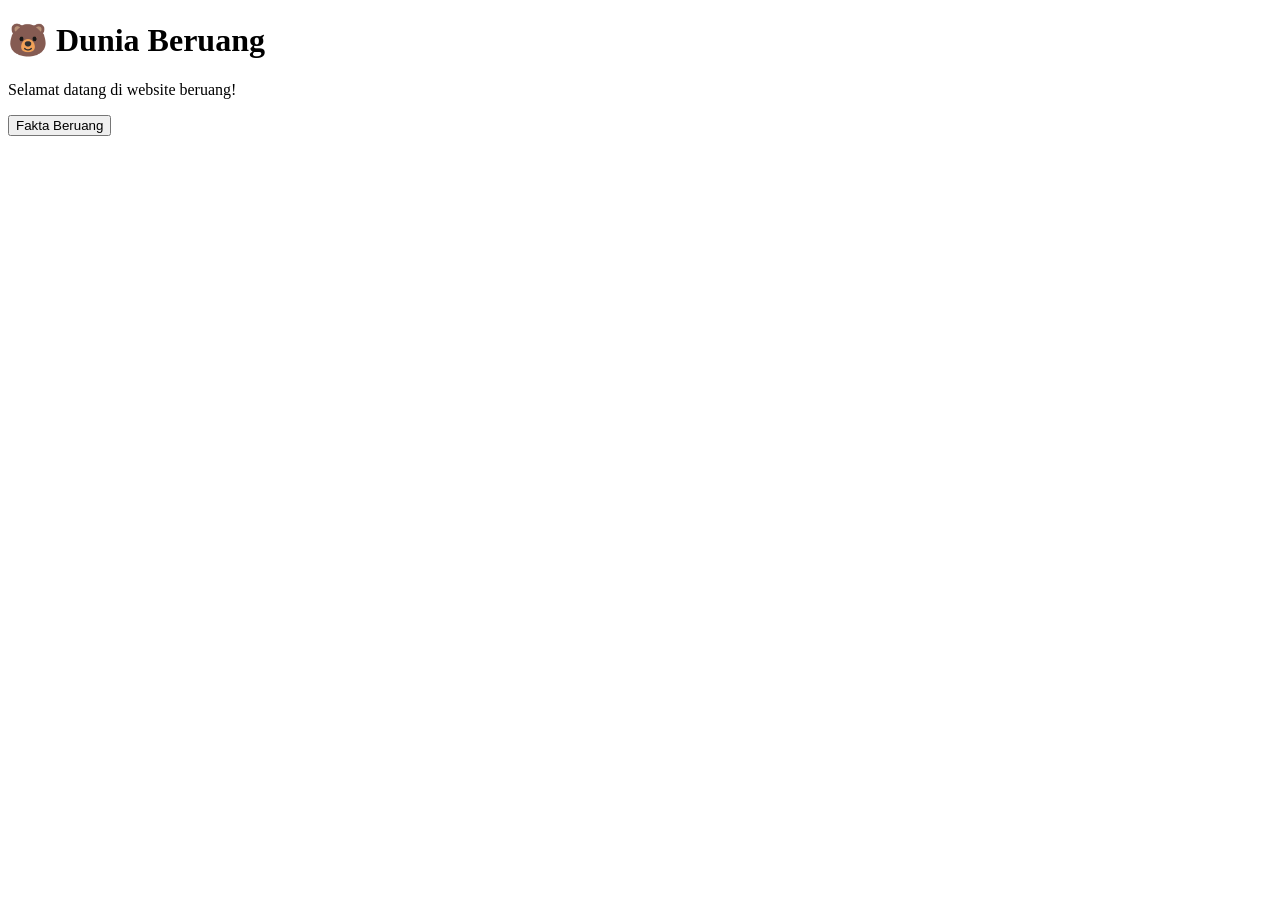
==== index.html @ aa6db052 "Create index.html" ====
<!DOCTYPE html>
<html lang="id">
<head>
  <meta charset="UTF-8">
  <title>Beruang</title>
  <link rel="stylesheet" href="style.css">
</head>
<body>
  <h1>🐻 Dunia Beruang</h1>
  <p>Selamat datang di website beruang!</p>
  <button onclick="showFact()">Fakta Beruang</button>
  <p id="fact"></p>

  <script src="script.js"></script>
</body>
</html>
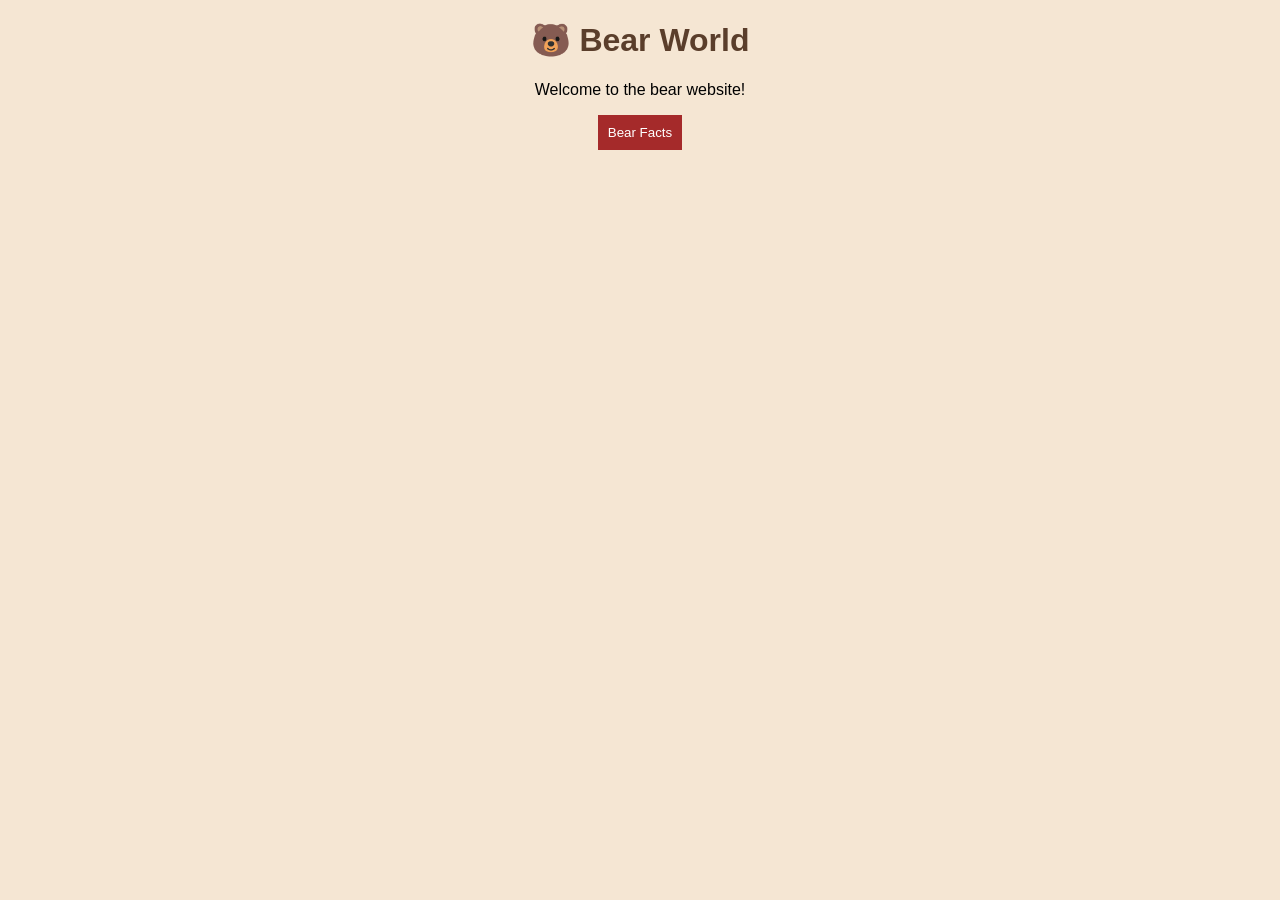
==== commit a3962847: "Update index.html" ====
--- a/index.html
+++ b/index.html
@@ -1,16 +1,16 @@
 <!DOCTYPE html>
 <html lang="id">
-<head>
-  <meta charset="UTF-8">
-  <title>Beruang</title>
-  <link rel="stylesheet" href="style.css">
+<head> 
+<meta charset="UTF-8"> 
+<title>Bear</title> 
+<link rel="stylesheet" href="style.css">
 </head>
-<body>
-  <h1>🐻 Dunia Beruang</h1>
-  <p>Selamat datang di website beruang!</p>
-  <button onclick="showFact()">Fakta Beruang</button>
-  <p id="fact"></p>
+<body> 
+<h1>🐻 Bear World</h1> 
+<p>Welcome to the bear website!</p> 
+<button onclick="showFact()">Bear Facts</button> 
+<p id="fact"></p> 
 
-  <script src="script.js"></script>
+<script src="script.js"></script>
 </body>
 </html>
--- a/style.css
+++ b/style.css
@@ -0,0 +1,17 @@
+body {
+  font-family: Arial;
+  background-color: #f5e6d3;
+  text-align: center;
+}
+
+h1 {
+  color: #5a3e2b;
+}
+
+button {
+  padding: 10px;
+  background-color: brown;
+  color: white;
+  border: none;
+  cursor: pointer;
+}
